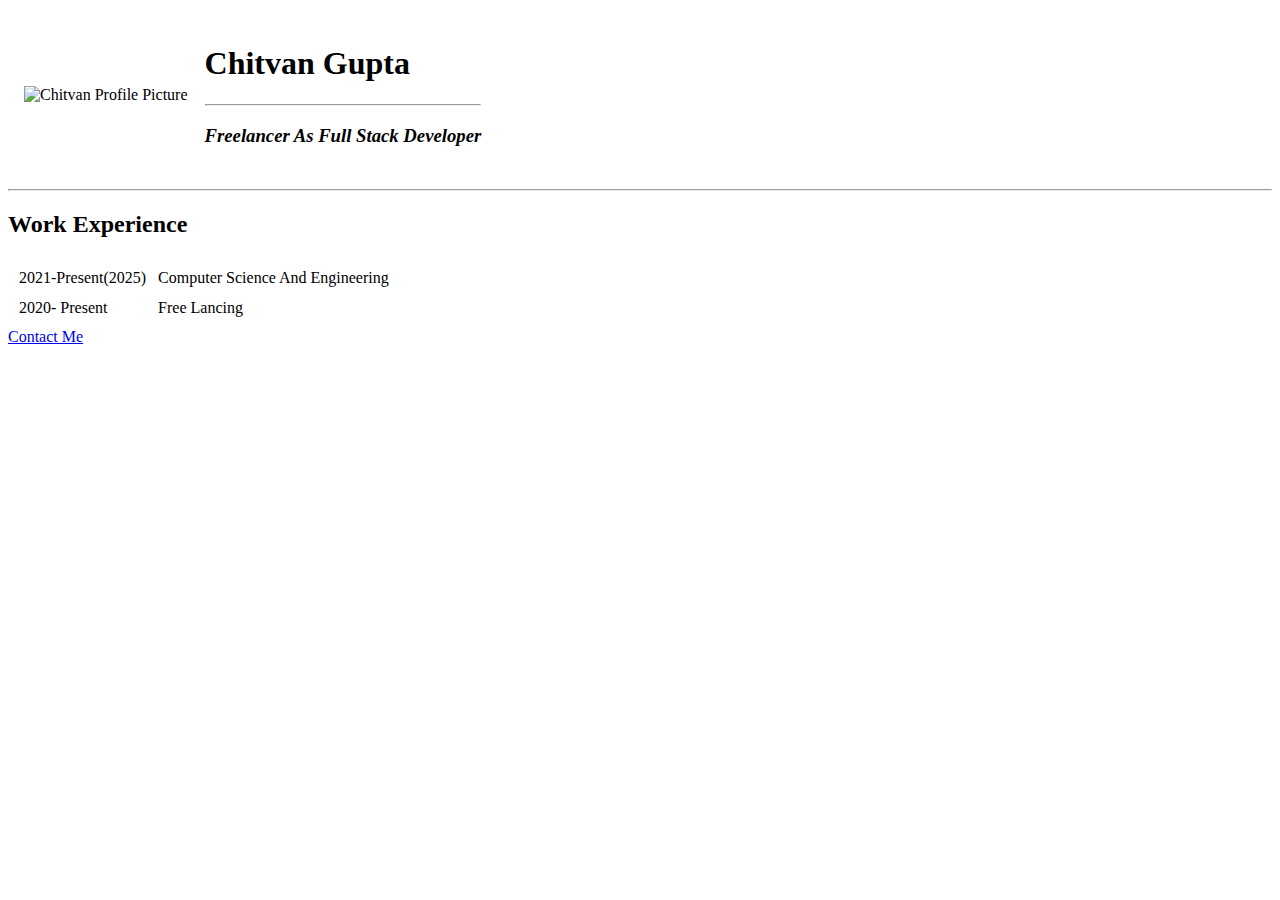
==== index.html @ 09552951 "personal" ====
<!DOCTYPE html>
<html>
  <head>
    <meta charset="utf-8">
    <title>Sunny's Personal Site</title>
  <link rel="stylesheet" href="css/styles.css">
  </head>
  <body background="C:\Users\Sunny Gupta\Desktop\web develpment\HTML- PERSONAL FILE\images\Leadership-Home-Page-BG.png">
  <table cellspacing=15 px>
    <tr>
      <td>
        <img src="C:\Users\Sunny Gupta\Desktop\web develpment\HTML- PERSONAL FILE\images\1619979207272_plus-modified.png" alt="Chitvan Profile Picture" height="350">
      </td>
      <td>
<h1>Chitvan Gupta</h1><hr>  <p>
  <em><strong><h3> Freelancer As Full Stack Developer</h3></strong></em>
  </p>
      </td>
    </tr>
  </table>

    <hr>
    <h2>Work Experience</h2>
    <table cellspacing="10 px">
      <tr>
        <td>2021-Present(2025)</td>
        <td>Computer Science And Engineering</td>
      </tr>
      <tr>
        <td>2020- Present</td>
        <td>Free Lancing</td>
      </tr>
    </table>
    <a href="contact-me.html">Contact Me</a>
  </body>
</html>
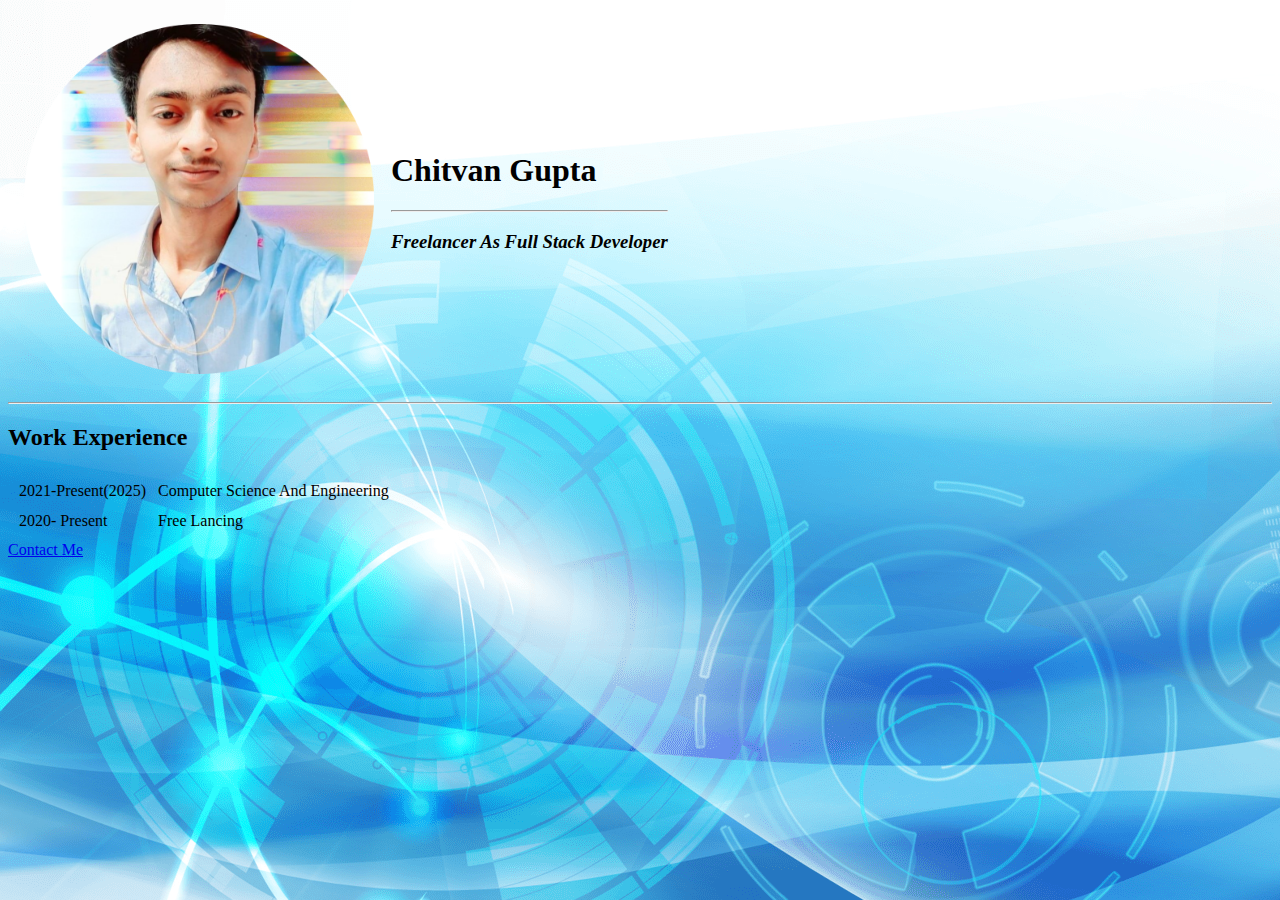
==== commit d54e0e61: "Update index.html" ====
--- a/index.html
+++ b/index.html
@@ -5,11 +5,11 @@
     <title>Sunny's Personal Site</title>
   <link rel="stylesheet" href="css/styles.css">
   </head>
-  <body background="C:\Users\Sunny Gupta\Desktop\web develpment\HTML- PERSONAL FILE\images\Leadership-Home-Page-BG.png">
+  <body background="images\Leadership-Home-Page-BG.png">
   <table cellspacing=15 px>
     <tr>
       <td>
-        <img src="C:\Users\Sunny Gupta\Desktop\web develpment\HTML- PERSONAL FILE\images\1619979207272_plus-modified.png" alt="Chitvan Profile Picture" height="350">
+        <img src="images\1619979207272_plus-modified.png" alt="Chitvan Profile Picture" height="350">
       </td>
       <td>
 <h1>Chitvan Gupta</h1><hr>  <p>
